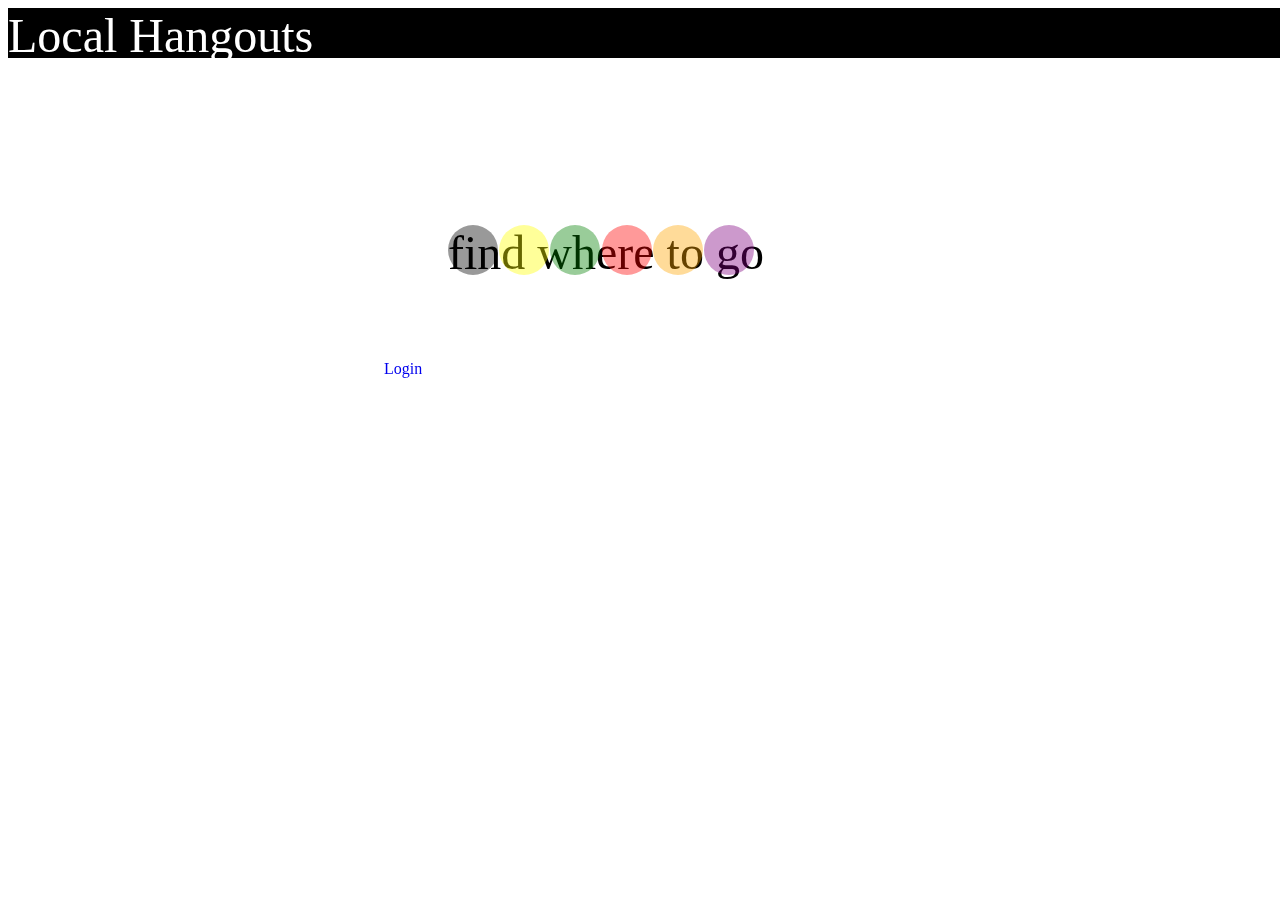
==== Front_end/index.html @ 6da177b7 "//" ====
<!DOCTYPE html>
<html>

<head>
<link rel="stylesheet" type="text/css" href="index.css">
<script src="index.js"></script>
</head>
<title>
</title>

<body>
	<div class= 'LocalHangouts'>
		<font color='white' size=100% >Local Hangouts</font>
	</div>
	
	<div class= 'FindWhereToGo'>
		<font color='black' size=20px >find where to go</font>
	</div>
	
	
	<a href="login.php">
	<div class='LogIn'>Login</div>
	</a>
	<a href="signup.php">
	<div class='Sign Up'>Sign Up</div>
	</a>
		
	
	
	<div id='bubbles'>
		<div class='bubble1'></div>
		<div class='bubble2'></div>
		<div class='bubble3'></div>
		<div class='bubble4'></div>
		<div class='bubble5'></div>
		<div class='bubble6'></div>
		<div class='magnifyingGlass'></div>
	</div>
	
	<div class='InfoGraphic'>
	</div>

</body>

</html>
---- Front_end/index.css ----
.LocalHangouts{
position:fixed;
height:50px;
width:100%;
background-color:black;
font-family: Broadway;
}

.FindWhereToGo{
position:fixed;
top:25%;
left:35%;
height:50px;
width:30%;
}

.bubble1{
position:fixed;
top:25%;
left:35%;
height:50px;
width:50px;
border-radius:100%;
opacity:0.4;
background-color:black;
z-index:4;
}

.bubble2{
position:fixed;
top:25%;
left:39%;
height:50px;
width:50px;
border-radius:100%;
opacity:0.4;
background-color:yellow;
z-index:4;
}

.bubble3{
position:fixed;
top:25%;
left:43%;
height:50px;
width:50px;
border-radius:100%;
opacity:0.4;
background-color:green;
z-index:4;
}

.bubble4{
position:fixed;
top:25%;
left:47%;
height:50px;
width:50px;
border-radius:100%;
opacity:0.4;
background-color:red;
z-index:4;
}

.bubble5{
position:fixed;
top:25%;
left:51%;
height:50px;
width:50px;
border-radius:100%;
opacity:0.4;
background-color:orange;
z-index:4;
}

.bubble6{
position:fixed;
top:25%;
left:55%;
height:50px;
width:50px;
border-radius:100%;
opacity:0.4;
background-color:purple;
z-index:4;
}

.LogIn{
position:fixed;
top:40%;
left:30%;
height:50px;
width:700px;
}

#button type{
position:fixed;
top:40%;
left:30%;
height:100px;
width:700px;
background-color:blue;
}
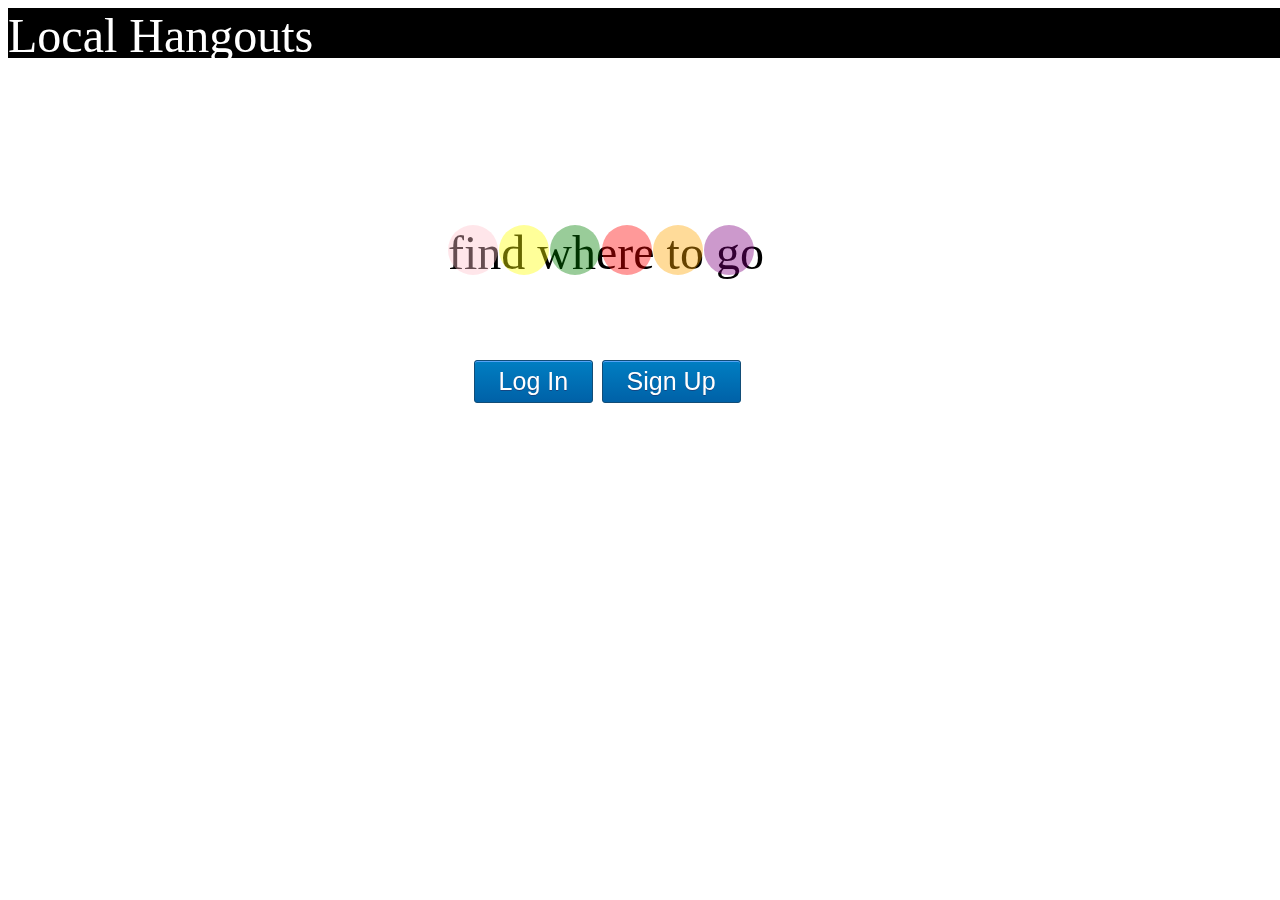
==== commit 112dbfda: "nearly final" ====
--- a/Front_end/index.html
+++ b/Front_end/index.html
@@ -19,10 +19,10 @@
 	
 	
 	<a href="login.php">
-	<div class='LogIn'>Login</div>
+	<div class='LogIn'>Log In</div>
 	</a>
 	<a href="signup.php">
-	<div class='Sign Up'>Sign Up</div>
+	<div class='SignUp'>Sign Up</div>
 	</a>
 		
 	
--- a/Front_end/index.css
+++ b/Front_end/index.css
@@ -22,7 +22,7 @@
 width:50px;
 border-radius:100%;
 opacity:0.4;
-background-color:black;
+background-color:pink;
 z-index:4;
 }
 
@@ -89,16 +89,97 @@
 .LogIn{
 position:fixed;
 top:40%;
-left:30%;
-height:50px;
-width:700px;
+left:37%;
+-moz-box-shadow:inset 0px 1px 0px 0px #54a3f7;
+        -webkit-box-shadow:inset 0px 1px 0px 0px #54a3f7;
+        box-shadow:inset 0px 1px 0px 0px #54a3f7;
+        
+        background:-webkit-gradient(linear, left top, left bottom, color-stop(0.05, #007dc1), color-stop(1, #0061a7));
+        background:-moz-linear-gradient(top, #007dc1 5%, #0061a7 100%);
+        background:-webkit-linear-gradient(top, #007dc1 5%, #0061a7 100%);
+        background:-o-linear-gradient(top, #007dc1 5%, #0061a7 100%);
+        background:-ms-linear-gradient(top, #007dc1 5%, #0061a7 100%);
+        background:linear-gradient(to bottom, #007dc1 5%, #0061a7 100%);
+        filter:progid:DXImageTransform.Microsoft.gradient(startColorstr='#007dc1', endColorstr='#0061a7',GradientType=0);
+        
+        background-color:#007dc1;
+        
+        -moz-border-radius:3px;
+        -webkit-border-radius:3px;
+        border-radius:3px;
+        
+        border:1px solid #124d77;
+        
+        display:inline-block;
+        color:#ffffff;
+        font-family:arial;
+        font-size:25px;
+        font-weight:normal;
+        padding:6px 24px;
+        text-decoration:none;
+        
+        text-shadow:0px 1px 0px #154682;
+        
+    }
+
+    .LogIn:hover {
+        
+        background:-webkit-gradient(linear, left top, left bottom, color-stop(0.05, #0061a7), color-stop(1, #007dc1));
+        background:-moz-linear-gradient(top, #0061a7 5%, #007dc1 100%);
+        background:-webkit-linear-gradient(top, #0061a7 5%, #007dc1 100%);
+        background:-o-linear-gradient(top, #0061a7 5%, #007dc1 100%);
+        background:-ms-linear-gradient(top, #0061a7 5%, #007dc1 100%);
+        background:linear-gradient(to bottom, #0061a7 5%, #007dc1 100%);
+        filter:progid:DXImageTransform.Microsoft.gradient(startColorstr='#0061a7', endColorstr='#007dc1',GradientType=0);
+        
+        background-color:#0061a7;
 }
 
-#button type{
+.SignUp{
 position:fixed;
 top:40%;
-left:30%;
-height:100px;
-width:700px;
-background-color:blue;
+left:47%;
+-moz-box-shadow:inset 0px 1px 0px 0px #54a3f7;
+        -webkit-box-shadow:inset 0px 1px 0px 0px #54a3f7;
+        box-shadow:inset 0px 1px 0px 0px #54a3f7;
+        
+        background:-webkit-gradient(linear, left top, left bottom, color-stop(0.05, #007dc1), color-stop(1, #0061a7));
+        background:-moz-linear-gradient(top, #007dc1 5%, #0061a7 100%);
+        background:-webkit-linear-gradient(top, #007dc1 5%, #0061a7 100%);
+        background:-o-linear-gradient(top, #007dc1 5%, #0061a7 100%);
+        background:-ms-linear-gradient(top, #007dc1 5%, #0061a7 100%);
+        background:linear-gradient(to bottom, #007dc1 5%, #0061a7 100%);
+        filter:progid:DXImageTransform.Microsoft.gradient(startColorstr='#007dc1', endColorstr='#0061a7',GradientType=0);
+        
+        background-color:#007dc1;
+        
+        -moz-border-radius:3px;
+        -webkit-border-radius:3px;
+        border-radius:3px;
+        
+        border:1px solid #124d77;
+        
+        display:inline-block;
+        color:#ffffff;
+        font-family:arial;
+        font-size:25px;
+        font-weight:normal;
+        padding:6px 24px;
+        text-decoration:none;
+        
+        text-shadow:0px 1px 0px #154682;
+        
+    }
+
+    .SignUp:hover {
+        
+        background:-webkit-gradient(linear, left top, left bottom, color-stop(0.05, #0061a7), color-stop(1, #007dc1));
+        background:-moz-linear-gradient(top, #0061a7 5%, #007dc1 100%);
+        background:-webkit-linear-gradient(top, #0061a7 5%, #007dc1 100%);
+        background:-o-linear-gradient(top, #0061a7 5%, #007dc1 100%);
+        background:-ms-linear-gradient(top, #0061a7 5%, #007dc1 100%);
+        background:linear-gradient(to bottom, #0061a7 5%, #007dc1 100%);
+        filter:progid:DXImageTransform.Microsoft.gradient(startColorstr='#0061a7', endColorstr='#007dc1',GradientType=0);
+        
+        background-color:#0061a7;
 }
